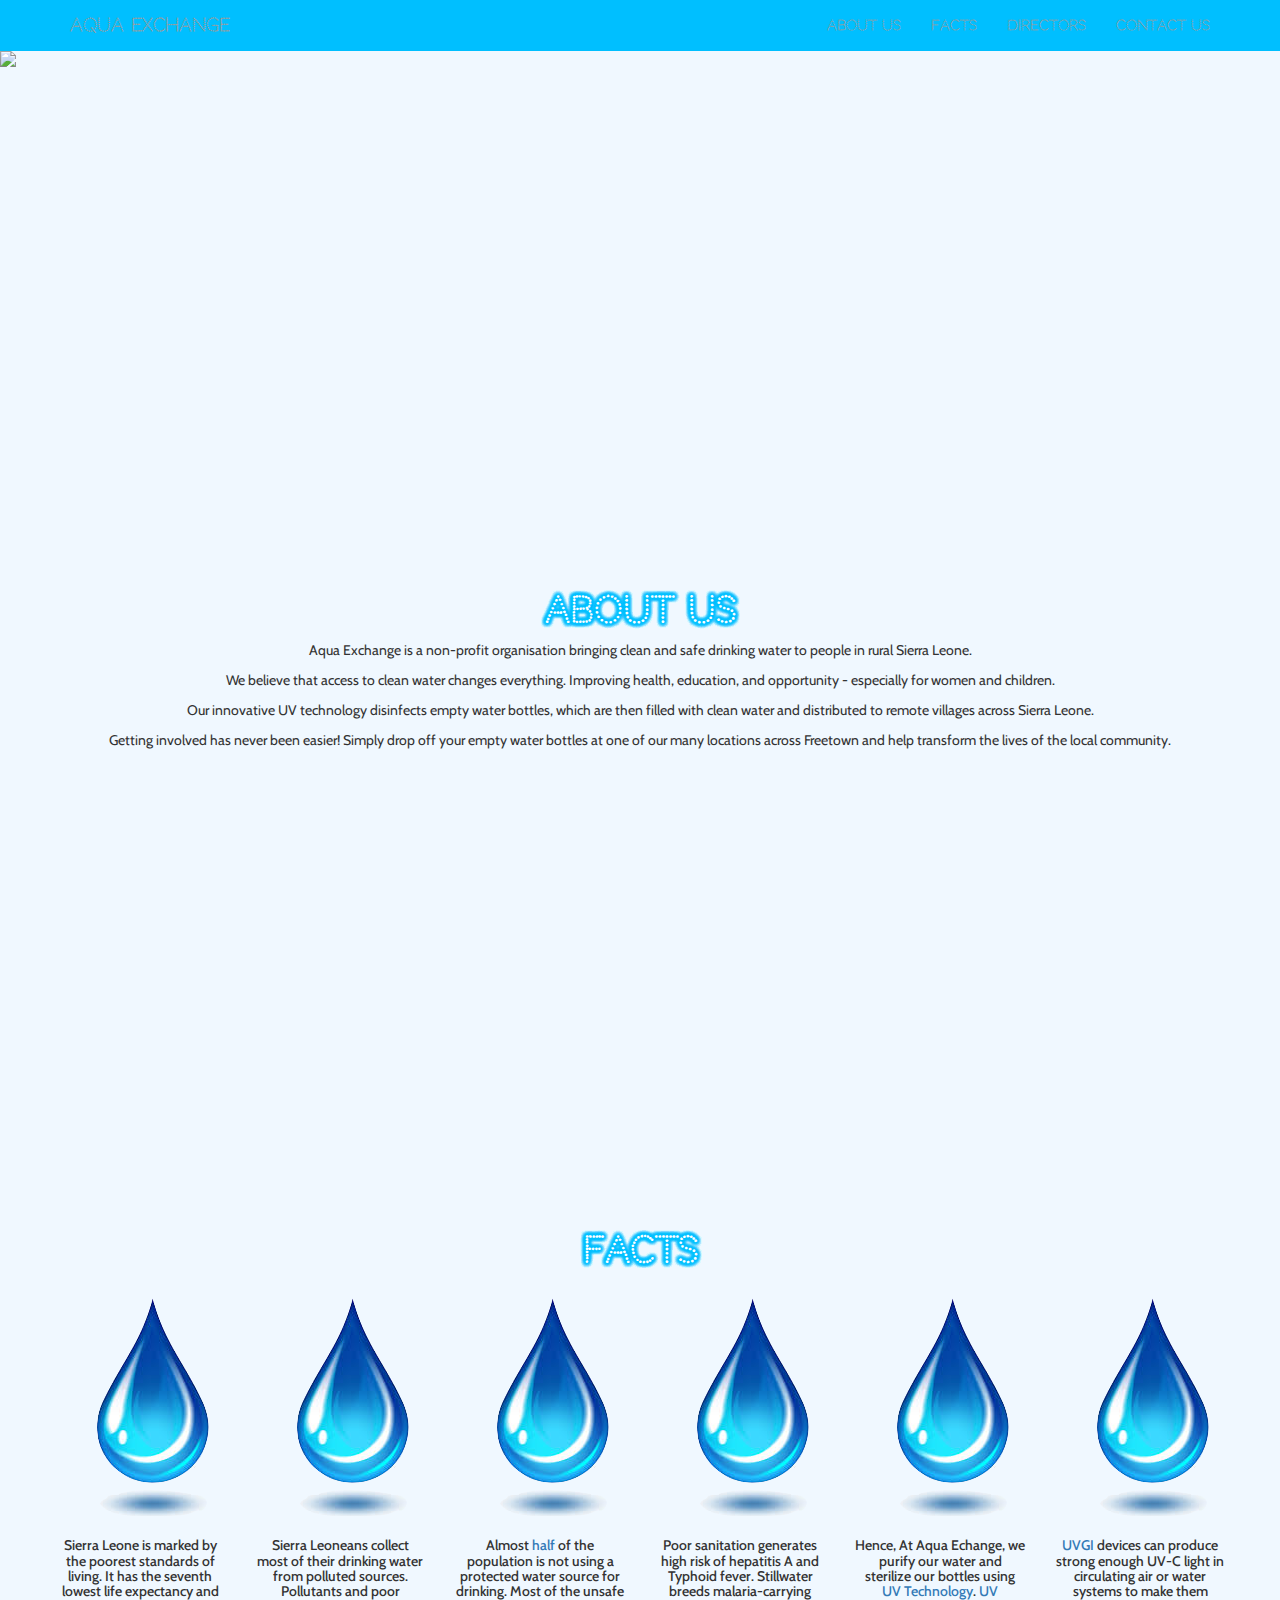
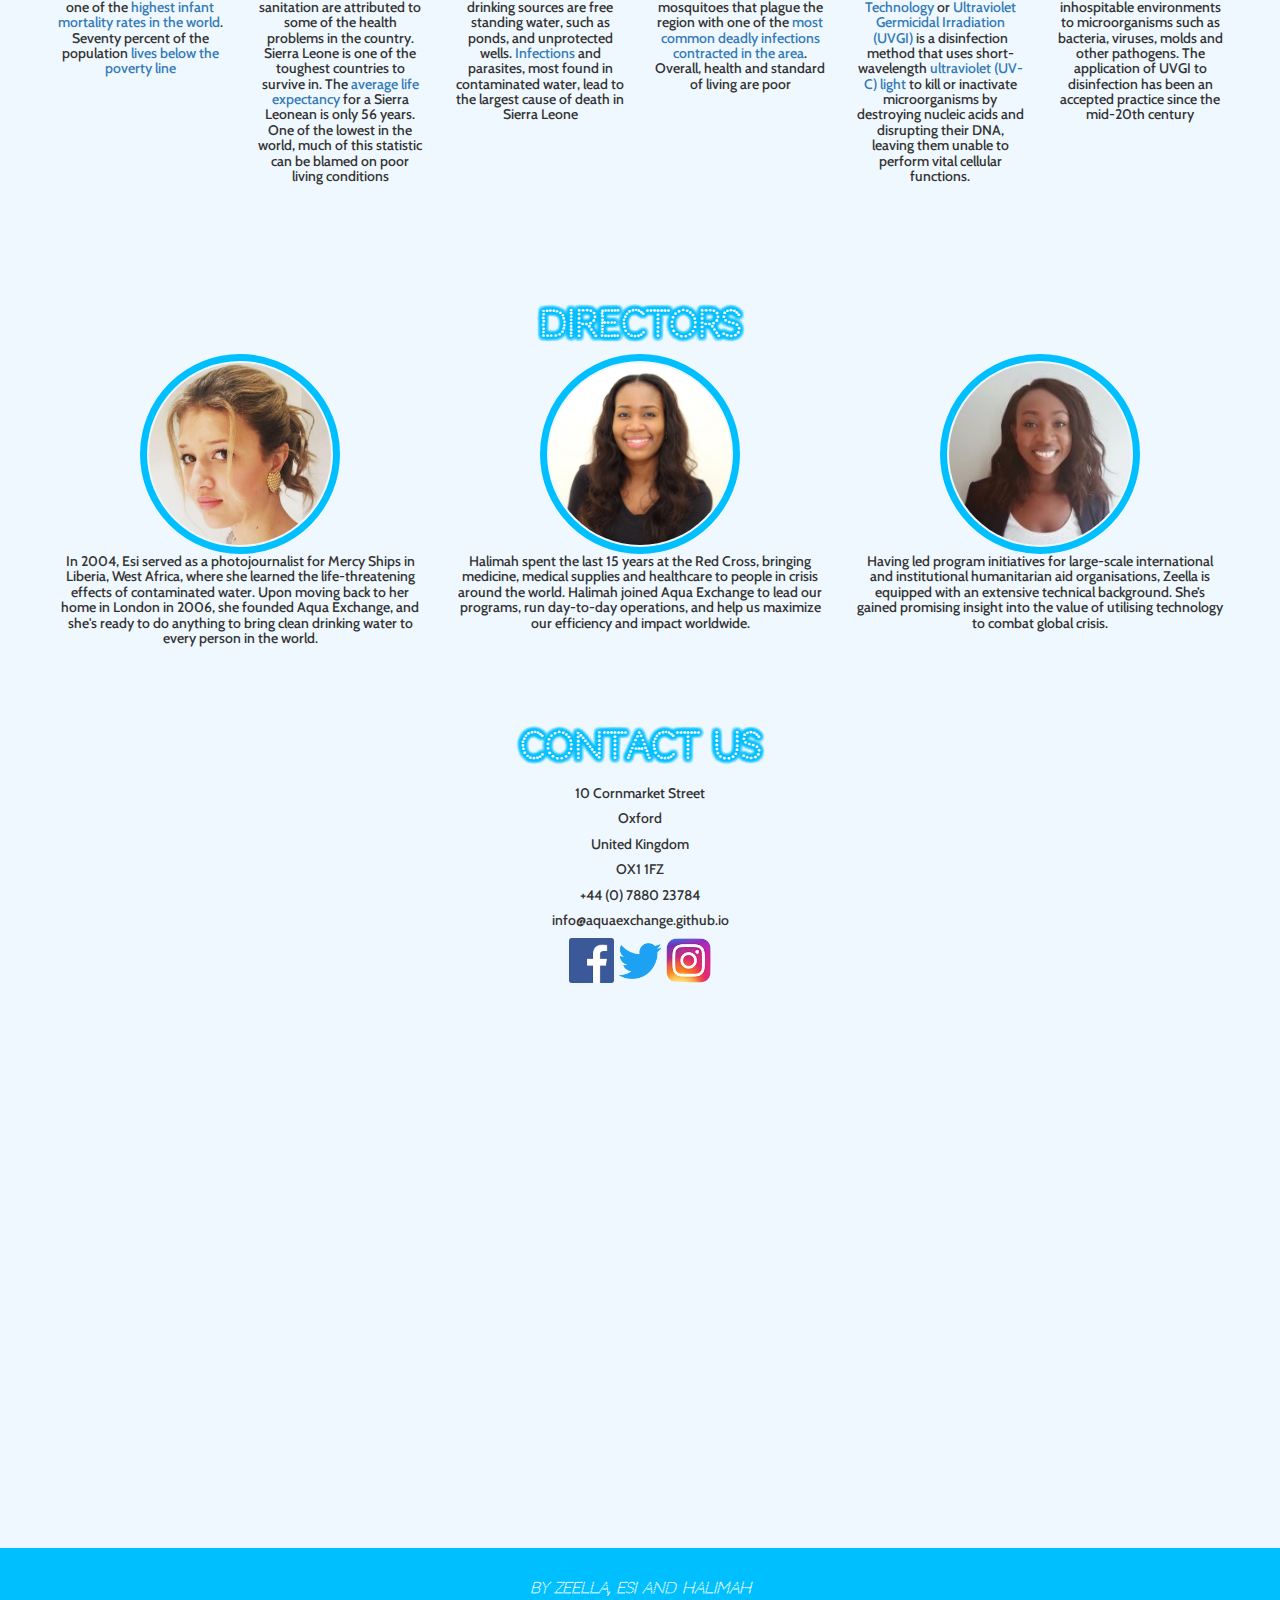
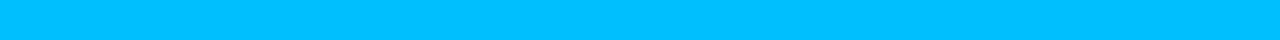
==== index.html @ b27a1d43 "deleted uneccessary line" ====
<!DOCTYPE html>
<html lang="en">

<head>
  <title>Aqua Exchange</title>
  <meta name="viewport" content="width=device-width, initial-scale=1">
  <script src="jquery-3.2.1.min.js"></script>
  <script src='bootstrap-3.3.7-dist/js/bootstrap.js' type="text/javascript"></script>
  <link href="https://fonts.googleapis.com/css?family=Codystar" rel="stylesheet">
  <link href="https://fonts.googleapis.com/css?family=Cabin" rel="stylesheet">
  <link href='bootstrap-3.3.7-dist/css/bootstrap.css' rel='stylesheet'>
  <link rel="stylesheet" type= "text/css" href="./stylesheets/aqua.css">
  <link rel="stylesheet" href="https://cdnjs.cloudflare.com/ajax/libs/font-awesome/4.7.0/css/font-awesome.min.css">
  <!-- Global site tag (gtag.js) - Google Analytics -->
  <script async src="https://www.googletagmanager.com/gtag/js?id=UA-109915304-1"></script>
  <script>
    window.dataLayer = window.dataLayer || [];
    function gtag(){dataLayer.push(arguments);}
    gtag('js', new Date());

    gtag('config', 'UA-109915304-1');
  </script>
  <title>Aqua Exchange</title>
  <link href="https://fonts.googleapis.com/css?family=Dancing+Script" rel="stylesheet">
</head> 


<body>
  <audio src="Brahim_Fribgane_-_02_-_Amazigh.mp3" autoplay></audio>


  <nav class="navbar navbar-inverse navbar-fixed-top alpha">
      <div class="container" id="navbar-container">
          <div class="navbar-header">
              <button type="button" class="navbar-toggle collapsed" data-toggle="collapse" data-target="#navbar" aria-expanded="false" aria-controls="navbar">
                <span class="sr-only">Toggle navigation</span>
                <span class="icon-bar"></span>
                <span class="icon-bar"></span>
                <span class="icon-bar"></span>
              </button>
              <a class="navbar-brand active" href="#">Aqua Exchange</a>
          </div>
            <div id="navbar" class="collapse navbar-collapse">
              <ul class="nav navbar-nav navbar-right">
                <li><a href="#aboutus">About Us</a></li>
                <li><a href="#facts">Facts</a></li>
                <li><a href="#directors">Directors</a></li>
                <li><a href="#contact">Contact Us</a></li>
              </ul>
            </div>
      </div>
  </nav>


  <div class ='jumbotron'>
   <div class ='container-fluid'>
     <div class='row'>
       <div class="col-md-12">
         <a style ='text-decoration:none;' href='https://www.justgiving.com/wateraid'>
            <div id="carousel-example-generic" class="carousel slide hidden-xs" data-ride="carousel">
                <div class="carousel-inner" role="listbox">
                    <div class="item active slider-size">
                        <picture>
                            <img src="https://media2.fdncms.com/boiseweekly/imager/u/original/3808180/78nj6a0234.jpg" style="max-height: 500px; width: 100%; align-self: center;">
                            <div class="carousel-caption">
                              <h1 id="dot1">Aqua Exchange</h1>
                              <h3 id="tag-line">...because clean water should be accessible to all</h3>
                            </div>
                        </picture>
                    </div>
                    <div class="item slider-size">
                        <picture>
                            <img src="https://bethmwangi.github.io/watotokumi/img/happy2.jpg" style ="max-height: 500px; width:100%;">
                            <div class="carousel-caption">
                              <h1 id="dot">Aqua Exchange</h1>
                            </div>
                        </picture>
                    </div>
                    <div class="item slider-size">
                        <picture>
                            <img src="http://www.lukenyapillarsoftransformation.org/wp-content/uploads/2016/10/African-Children-6-1.jpg" style="max-height: 500px; width: 100%;">
                            <div class="carousel-caption">
                              <h1 id="dot">Aqua Exchange</h1>
                            </div>
                        </picture>
                    </div>
                </div>
            </div>
          </a>
       </div>
     </div>
   </div>
 </div> 
    
  <div class ='container' id='aboutus'>
     <div class='row'>
       <div class="col-md-12">
           <h1>About Us</h1>

           <p> Aqua Exchange is a non-profit organisation bringing clean and safe drinking water to people in rural Sierra Leone.</p>

           <p> We believe that access to clean water changes everything. Improving health, education, and opportunity - especially for women and children. </p>

           <p> Our innovative UV technology disinfects empty water bottles, which are then filled with clean water and distributed to remote villages across Sierra Leone. </p>

           <p> Getting involved has never been easier! Simply drop off your empty water bottles at one of our many locations across Freetown and help transform the lives of the local community. </p>

           <div id="googleMap" style="width:100%;height:400px;">

             <script>
              function myMap() {
                var mapCanvas = document.getElementById("googleMap");
                var myCenter = new google.maps.LatLng(8.4675,-13.2340); 
                var myCenter2 = new google.maps.LatLng(8.4750,-13.2450);
                var myCenter3 = new google.maps.LatLng(8.4575,-13.2510); 
                var myCenter4 = new google.maps.LatLng(8.4759,-13.2580);
                var myCenter5 = new google.maps.LatLng(8.4690,-13.2310);
                var myCenter6 = new google.maps.LatLng(8.7,-13.2310); 
                var mapOptions = {center: myCenter, zoom: 14};
                var map = new google.maps.Map(mapCanvas,mapOptions);
                var marker = new google.maps.Marker({
                  position: myCenter,
                  animation: google.maps.Animation.BOUNCE
                });
                var marker2 = new google.maps.Marker({
                  position: myCenter2,
                  animation: google.maps.Animation.BOUNCE
                });
                var marker3 = new google.maps.Marker({
                  position: myCenter3,
                  animation: google.maps.Animation.BOUNCE
                }); 
                var marker4 = new google.maps.Marker({
                  position: myCenter4,
                  animation: google.maps.Animation.BOUNCE
                }); 
                var marker5 = new google.maps.Marker({
                  position: myCenter5,
                  animation: google.maps.Animation.BOUNCE
                });
                var marker6 = new google.maps.Marker({
                  position: myCenter6,
                  icon:"./Images/Zeewater.png"
                }); 
                marker.setMap(map);
                marker2.setMap(map);
                marker3.setMap(map);
                marker4.setMap(map);
                marker5.setMap(map);
                marker6.setMap(map);
              }
            </script>

          <script src="https://maps.googleapis.com/maps/api/js?key=AIzaSyC9WcMWJ4mApNJuPUtR9SMq0cWQ5oDkWO4&callback=myMap"></script>
        </div>
      </div>
    </div> 
  </div>         


  <div class ='container containerfact' id ='facts'>
    <div class='row'>
      <div class="col-md-12">
      <h1 id="facts">Facts</h1>
        <div class="divider"></div>
        <h5>
          <div class='row'>
            <div class="text-center">
              <div class="col-md-2"> <img src= "./Images/WaterDroplet.png"> Sierra Leone is marked by the poorest standards of living. It has the seventh lowest life expectancy and one of the <a href="https://www.cia.gov/library/publications/the-world-factbook/rankorder/2091rank.html?countryName=Sierra%20Leone&countryCode=sl&regionCode=af&rank=14#sl">highest infant mortality rates in the world</a>. Seventy percent of the population <a href= "https://www.cia.gov/library/publications/the-world-factbook/fields/2046.html?countryName=Sierra%20Leone&countryCode=sl&regionCode=af&#sl">lives below the poverty line</a></div>
              <div class="col-md-2"> <img src= "./Images/WaterDroplet.png">Sierra Leoneans collect most of their drinking water from polluted sources. Pollutants and poor sanitation are attributed to some of the health problems in the country. Sierra Leone is one of the toughest countries to survive in. The <a href= "https://www.cia.gov/library/publications/the-world-factbook/rankorder/2102rank.html?countryName=Sierra%20Leone&countryCode=sl&regionCode=af&rank=198#sl">average life expectancy</a> for a Sierra Leonean is only 56 years. One of the lowest in the world, much of this statistic can be blamed on poor living conditions</div>
              <div class="col-md-2"> <img src= "./Images/WaterDroplet.png">Almost <a href="https://www.cia.gov/library/publications/the-world-factbook/rankorder/2091rank.html?countryName=Sierra%20Leone&countryCode=sl&regionCode=af&rank=14#sl">half</a> of the population is not using a protected water source for drinking. Most of the unsafe drinking sources are free standing water, such as ponds, and unprotected wells. <a href="https://apps.who.int/infobase/Mortality.aspx?l=&Group1=RBTCntyByRg&DDLCntyByRg=AFR&DDLCntyName=1001&DDLYear=2004&TextBoxImgName=go">Infections</a> and parasites, most found in contaminated water, lead to the largest cause of death in Sierra Leone </div>
              <div class="col-md-2"> <img src= "./Images/WaterDroplet.png">Poor sanitation generates high risk of hepatitis A and Typhoid fever. Stillwater breeds malaria-carrying mosquitoes that plague the region with one of the <a href= "http://www.who.int/whosis/mort/profiles/mort_afro_sle_sierraleone.pdf">most common deadly infections contracted in the area</a>. Overall, health and standard of living are poor </div>
              <div class="col-md-2"> <img src= "./Images/WaterDroplet.png">Hence, At Aqua Echange, we purify our water and sterilize our bottles using <a href= "https://en.wikipedia.org/wiki/Ultraviolet_germicidal_irradiation">UV Technology</a>. <a href= "https://en.wikipedia.org/wiki/Ultraviolet_germicidal_irradiation">UV Technology</a> or <a href= "https://en.wikipedia.org/wiki/Ultraviolet_germicidal_irradiation"> Ultraviolet Germicidal Irradiation (UVGI)</a> is a disinfection method that uses short-wavelength <a href= "https://en.wikipedia.org/wiki/Ultraviolet_germicidal_irradiation"> ultraviolet (UV-C) light</a> to kill or inactivate microorganisms by destroying nucleic acids and disrupting their DNA, leaving them unable to perform vital cellular functions.</div>
              <div class="col-md-2"> <img src= "./Images/WaterDroplet.png"> <a href= "https://en.wikipedia.org/wiki/Ultraviolet_germicidal_irradiation"> UVGI </a> devices can produce strong enough UV-C light in circulating air or water systems to make them inhospitable environments to microorganisms such as bacteria, viruses, molds and other pathogens. The application of UVGI to disinfection has been an accepted practice since the mid-20th century</div>
            </div>
          </div>
        </h5>
      </div> 
    </div>
  </div>
    
         
  <div class ='container containerdirectors' id ='directors'>
    <div class='row'>
      <div class="col-md-12">
        <h1 id="facts">Directors</h1>
          <div class="divider"></div>
          <h5>
            <div class='row'>
              <div class="text-center">
                <div class="col-md-4"><img src= "./Images/Esi.png" width="200" height="200"><p>In 2004, Esi served as a photojournalist for Mercy Ships in Liberia, West Africa, where she learned the life-threatening effects of contaminated water. Upon moving back to her home in London in 2006, she founded Aqua Exchange, and she's ready to do anything to bring clean drinking water to every person in the world.</p></div>
                <div class="col-md-4"> <img src= "./Images/Hali.jpg" width="200" height="200"><p>Halimah spent the last 15 years at the Red Cross, bringing medicine, medical supplies and healthcare to people in crisis around the world. Halimah joined Aqua Exchange to lead our programs, run day-to-day operations, and help us maximize our efficiency and impact worldwide.</p></div>
                <div class="col-md-4"> <img src= "./Images/ZL.jpg" width="200" height="200"><p>Having led program initiatives for large-scale international and institutional humanitarian aid organisations, Zeella is equipped with an extensive technical background. She’s gained promising insight into the value of utilising technology to combat global crisis.</p></div>
              </div>
            </div>
          </h5>
      </div> 
    </div>
  </div>


  <div class ='container containerfact' id ='contact'>
    <h1 id="contact">Contact Us</h1>
     <div class='row'>
       <div class="col-md-12">
         <div class="text-center">
            <h5>
              <p>10 Cornmarket Street</p>
              <p>Oxford</p>
              <p>United Kingdom</p>
              <p>OX1 1FZ</p>
              <p>+44 (0) 7880 23784</p>
              <p>info@aquaexchange.github.io</p>
            </h5>
            <button type="button" class="btn btn-small"> <a href="https://www.facebook.com"> <img src="./Images/facebooklogo.png" style="max-height: 45px; max-width: 45px;"> </a> </button>
            <button type="button" class="btn btn-small"> <a href="https://twitter.com"> <img src="./Images/twitterlogo.png" style="max-height: 45px; max-width: 45px;"> </a> </button>
            <button type="button" class="btn btn-small"> <a href="https://instagram.com"> <img src="./Images/instagramlogo.png" style="max-height: 45px; max-width: 45px;"> </a> </button>
            <p>
            </p>
          <iframe src="https://docs.google.com/forms/d/e/1FAIpQLScdVe5LsfbN2u4PY11IVo4aq0ogl4ioe7lDzMn1euMqr6vlbQ/viewform?embedded=true" width="760" height="500" frameborder="0" marginheight="0" marginwidth="0">Loading...</iframe>
        </div>
      </div>
    </div>       
  </div>

  <div class = "containerbuttonsold">
    <div class ='container'>
      <div class='row'>
        <p id ="bypeople"><span style="cursor:no-drop;">By Zeella, Esi and Halimah</p></span>
      </div>  
    </div> 
  </div>       

</body>
</html>
---- stylesheets/aqua.css ----
body{
	background-color: AliceBlue;
}

h1 {
	color: white;
	font-family: 'Codystar', cursive;
	font-weight: bold;
	text-shadow: 0 0 4px DeepSkyBlue, 0 0 4px DeepSkyBlue, 0 0 4px DeepSkyBlue, 0 0 4px DeepSkyBlue, 0 0 4px DeepSkyBlue, 0 0 4px DeepSkyBlue, 0 0 4px DeepSkyBlue, 0 0 4px DeepSkyBlue, 0 0 4px DeepSkyBlue, 0 0 4px DeepSkyBlue, 0 0 4px DeepSkyBlue, 0 0 4px DeepSkyBlue, 0 0 4px DeepSkyBlue, 0 0 4px DeepSkyBlue, 0 0 4px DeepSkyBlue, 0 0 4px DeepSkyBlue, 0 0 4px DeepSkyBlue, 0 0 4px DeepSkyBlue, 0 0 4px DeepSkyBlue, 0 0 4px DeepSkyBlue;
}
h5{
	font-family: 'Cabin', sans-serif;

}

p{
	font-family: 'Cabin', sans-serif;
}

#aboutus p{
	text-align: center;
}
#dot {
	text-align: center;
	padding: 0px 0 80px 0;
	font-size: 90px;
	color: DeepSkyBlue;
	font-family: 'Codystar', cursive;
	font-weight: bold;
	text-shadow: 0 0 4px white, 0 0 4px white, 0 0 4px white, 0 0 4px white, 0 0 4px white, 0 0 4px white, 0 0 4px white, 0 0 4px white, 0 0 4px white, 0 0 4px white, 0 0 4px white, 0 0 4px white, 0 0 4px white, 0 0 4px white, 0 0 4px white, 0 0 4px white, 0 0 4px white, 0 0 4px white, 0 0 4px white, 0 0 4px white;
}

#dot1 {
	text-align: center;
	font-size: 90px;
	color: DeepSkyBlue;
	font-family: 'Codystar', cursive;
	font-weight: bold;
	text-shadow: 0 0 4px white, 0 0 4px white, 0 0 4px white, 0 0 4px white, 0 0 4px white, 0 0 4px white, 0 0 4px white, 0 0 4px white, 0 0 4px white, 0 0 4px white, 0 0 4px white, 0 0 4px white, 0 0 4px white, 0 0 4px white, 0 0 4px white, 0 0 4px white, 0 0 4px white, 0 0 4px white, 0 0 4px white, 0 0 4px white;
}	

#tag-line {
	font-size: 26px;
	padding: 0px 0 90px 0;
	color: DeepSkyBlue;
	font-weight: bold;
	font-style: italic;
	font-family: 'Cabin', sans-serif;

}
.container-fluid{
	margin:0 ;
	padding:0 ! important;

}



.navbar {
	background-color: DeepSkyBlue;
	color: white;
	border-color: DeepSkyBlue;

}

.navbar-inverse .navbar-toggle {
	border-color: white;
}
.navbar-inverse .navbar-nav > .active > a, .navbar-inverse .navbar-nav > .active > a:hover, .navbar-inverse .navbar-nav > .active > a:focus {
	background-color: DeepSkyBlue;
}


.navbar-brand {
	font-family: 'Codystar', cursive;
	font-weight: bold;
	color:white;
}

.alpha li a{
	font-family: 'Codystar', cursive;
	font-weight: bold;
	text-align: right;
}


.bar_prob {
	width: 1000px;
}



.jumbotron {
	max-height:500px;
	min-height:500px;
	width:100%;
	background: url("https://media2.fdncms.com/boiseweekly/imager/u/original/3808180/78nj6a0234.jpg");
	background-position: center;
    background-repeat: no-repeat;
    background-size: cover;
}

h1{
	text-align: center;

}
iframe{
	color: deepskyblue;
	align-self: center;
}


.containerbuttonsold {
	padding: 30px 0px 30px 0;
	background: DeepSkyBlue;
	align-content: center;
	margin: 0;
}


.btn:hover {
    opacity: 0.7;
}

.btn {
	padding: 0px 0px;
	border: 0;
	background: AliceBlue;
}


.containerfact {
	padding: 40px 0 50px 0 ;
}

.containerdirectors {
	padding: 40px 0 0 0;
}

#aboutus {
	padding: 40px 0 10px 0 ;
}

#bypeople{
	text-align: center;
	font-size: 15px;
	font-family: 'Codystar', sans-serif;
	font-weight: bold;
	font-style: italic;
	color: white;
}
#bypeople:hover {
	color: #ff0066;
	font-size: 45px;
	
}

#directors img {
	border-radius: 50%;
	padding:2px;
    border:7px solid DeepSkyBlue;
}
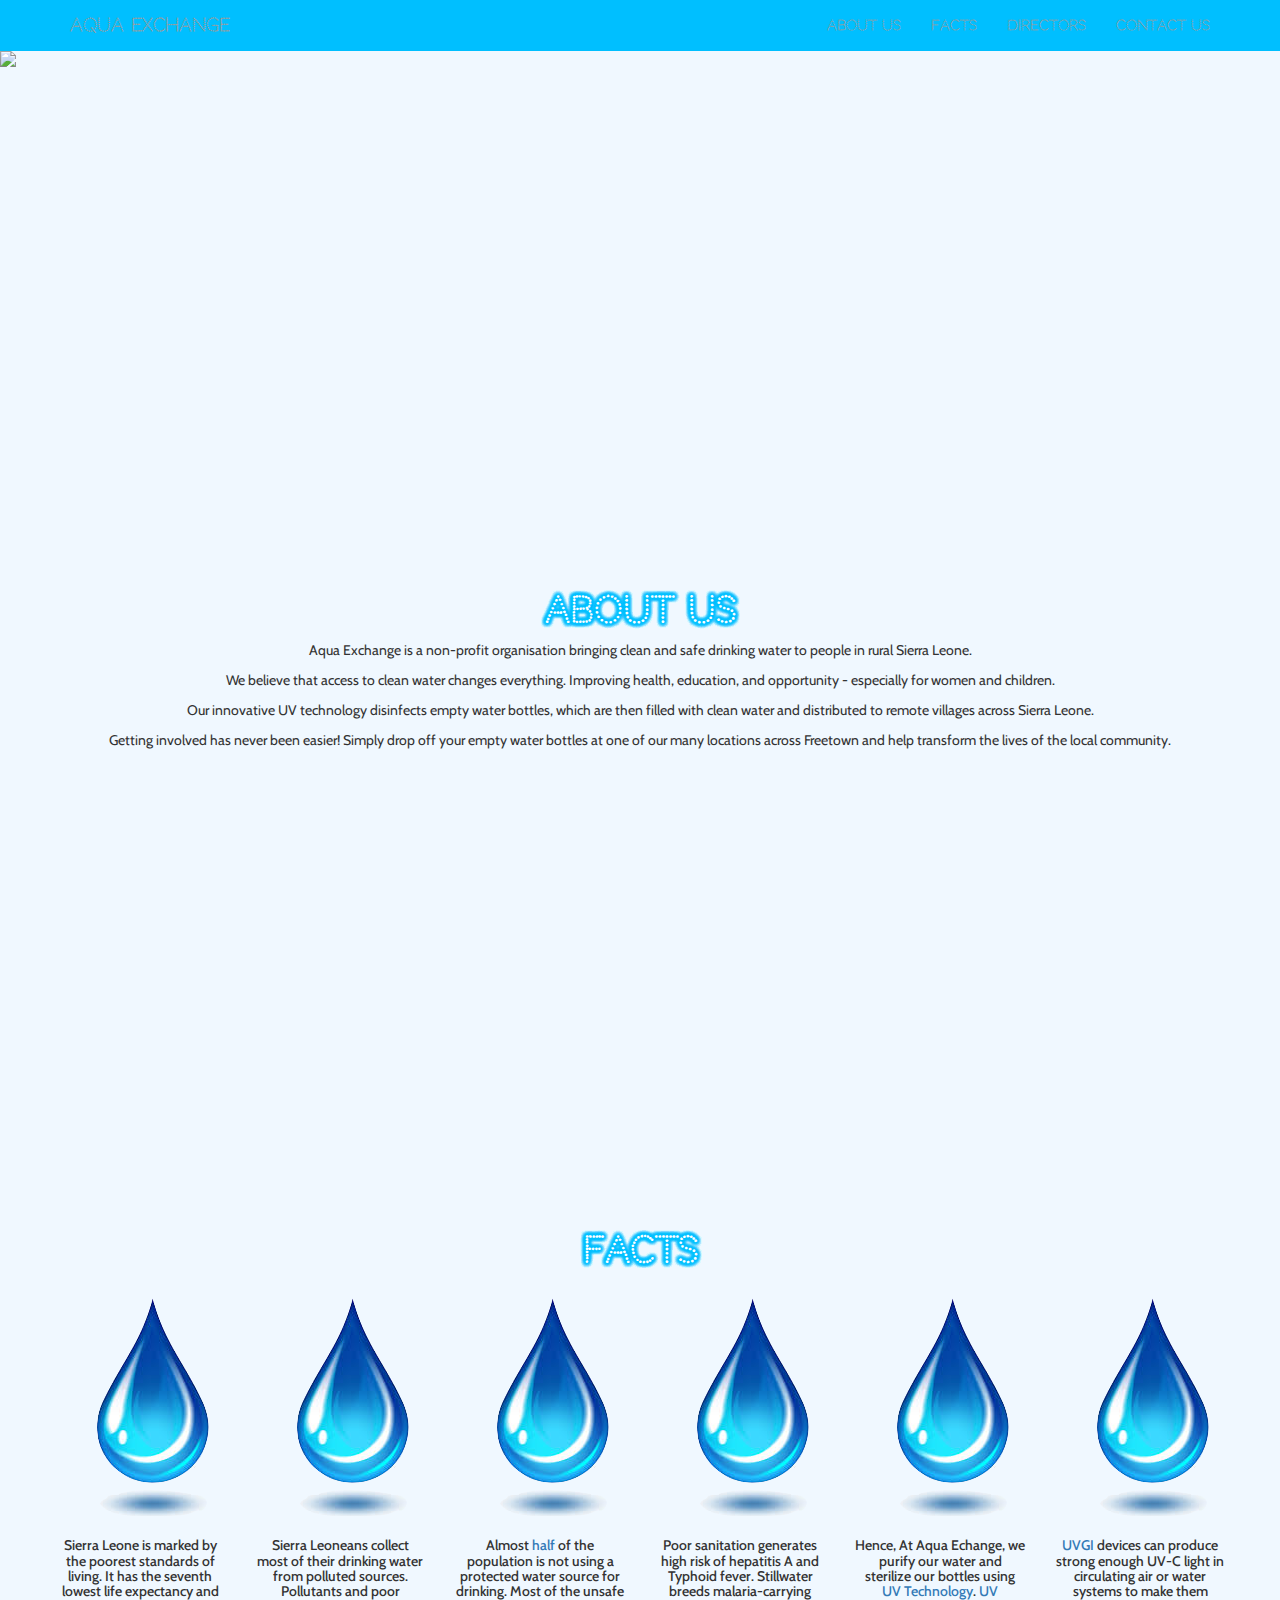
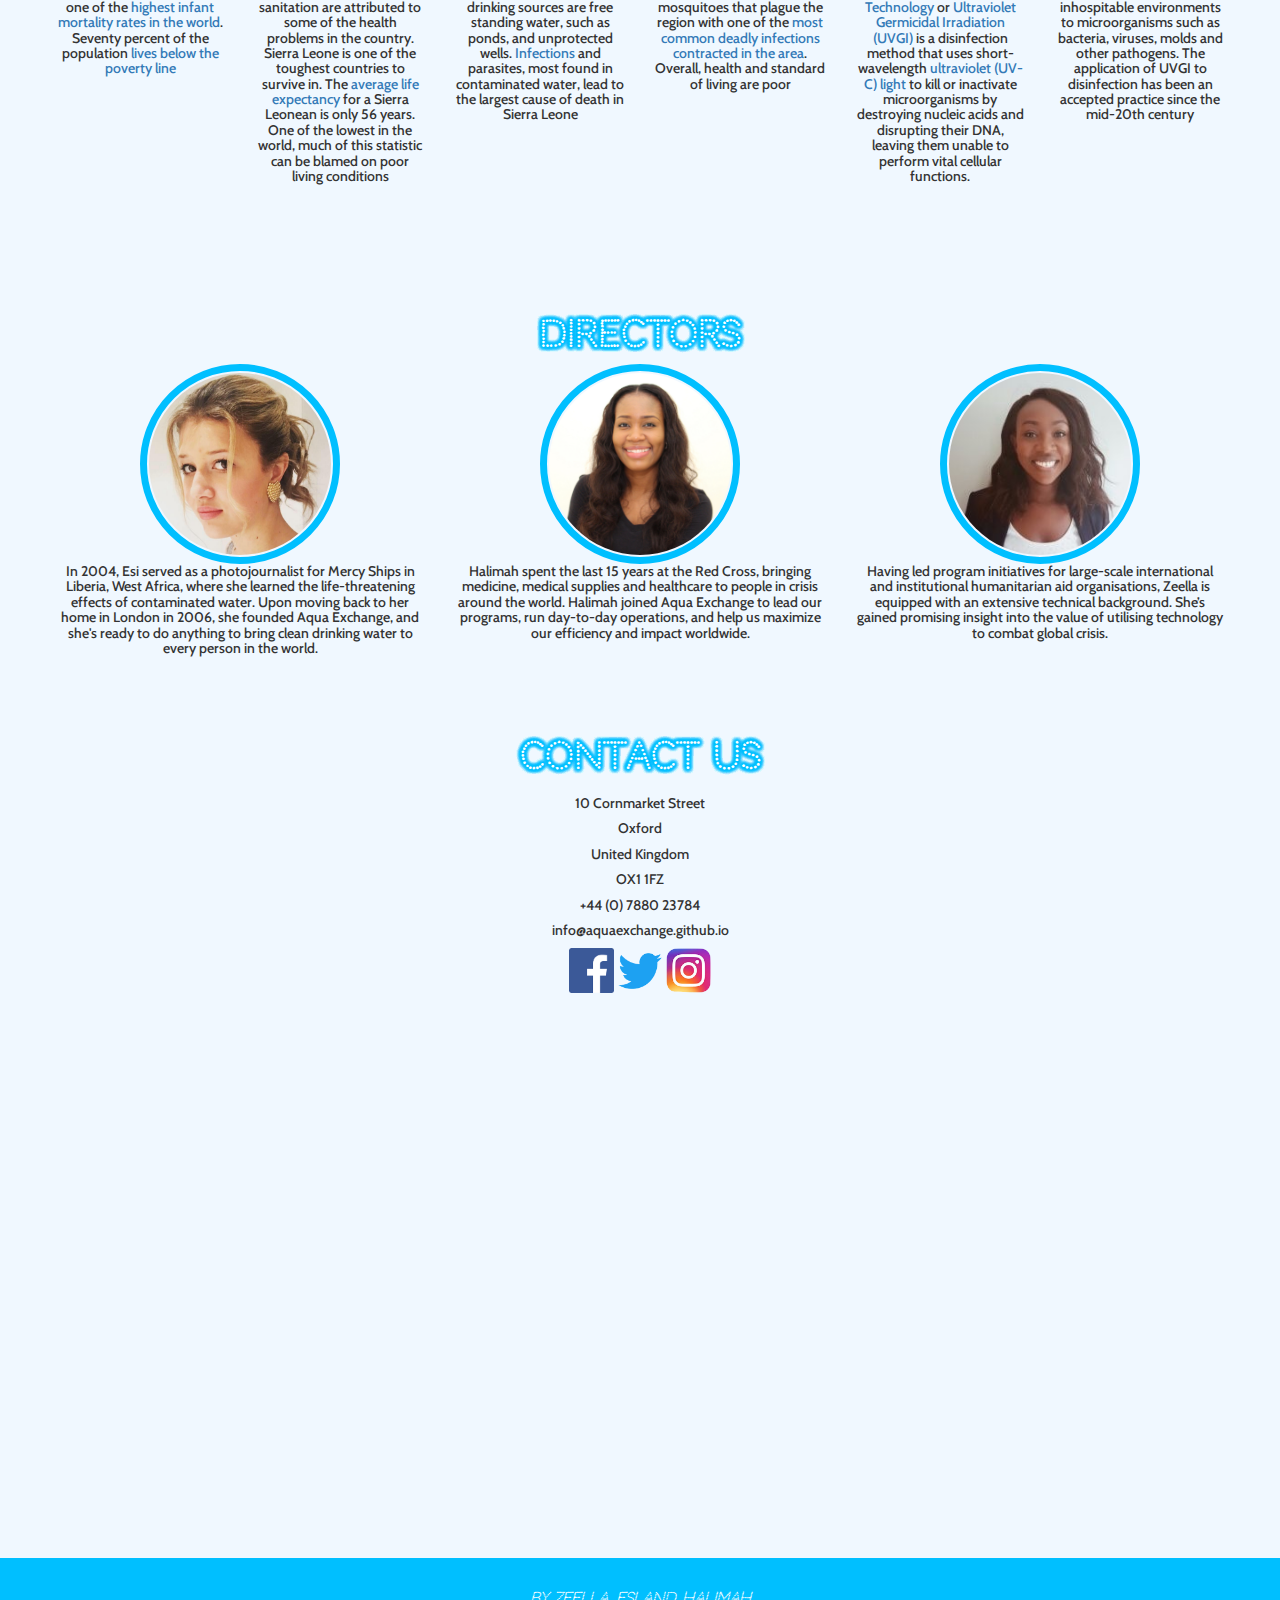
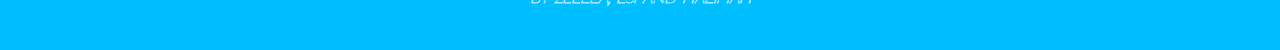
==== commit 7578687d: "format of Facts" ====
--- a/index.html
+++ b/index.html
@@ -115,7 +115,6 @@
                 var myCenter3 = new google.maps.LatLng(8.4575,-13.2510); 
                 var myCenter4 = new google.maps.LatLng(8.4759,-13.2580);
                 var myCenter5 = new google.maps.LatLng(8.4690,-13.2310);
-                var myCenter6 = new google.maps.LatLng(8.7,-13.2310); 
                 var mapOptions = {center: myCenter, zoom: 14};
                 var map = new google.maps.Map(mapCanvas,mapOptions);
                 var marker = new google.maps.Marker({
@@ -138,10 +137,6 @@
                   position: myCenter5,
                   animation: google.maps.Animation.BOUNCE
                 });
-                var marker6 = new google.maps.Marker({
-                  position: myCenter6,
-                  icon:"./Images/Zeewater.png"
-                }); 
                 marker.setMap(map);
                 marker2.setMap(map);
                 marker3.setMap(map);
@@ -166,12 +161,12 @@
         <h5>
           <div class='row'>
             <div class="text-center">
-              <div class="col-md-2"> <img src= "./Images/WaterDroplet.png"> Sierra Leone is marked by the poorest standards of living. It has the seventh lowest life expectancy and one of the <a href="https://www.cia.gov/library/publications/the-world-factbook/rankorder/2091rank.html?countryName=Sierra%20Leone&countryCode=sl&regionCode=af&rank=14#sl">highest infant mortality rates in the world</a>. Seventy percent of the population <a href= "https://www.cia.gov/library/publications/the-world-factbook/fields/2046.html?countryName=Sierra%20Leone&countryCode=sl&regionCode=af&#sl">lives below the poverty line</a></div>
-              <div class="col-md-2"> <img src= "./Images/WaterDroplet.png">Sierra Leoneans collect most of their drinking water from polluted sources. Pollutants and poor sanitation are attributed to some of the health problems in the country. Sierra Leone is one of the toughest countries to survive in. The <a href= "https://www.cia.gov/library/publications/the-world-factbook/rankorder/2102rank.html?countryName=Sierra%20Leone&countryCode=sl&regionCode=af&rank=198#sl">average life expectancy</a> for a Sierra Leonean is only 56 years. One of the lowest in the world, much of this statistic can be blamed on poor living conditions</div>
-              <div class="col-md-2"> <img src= "./Images/WaterDroplet.png">Almost <a href="https://www.cia.gov/library/publications/the-world-factbook/rankorder/2091rank.html?countryName=Sierra%20Leone&countryCode=sl&regionCode=af&rank=14#sl">half</a> of the population is not using a protected water source for drinking. Most of the unsafe drinking sources are free standing water, such as ponds, and unprotected wells. <a href="https://apps.who.int/infobase/Mortality.aspx?l=&Group1=RBTCntyByRg&DDLCntyByRg=AFR&DDLCntyName=1001&DDLYear=2004&TextBoxImgName=go">Infections</a> and parasites, most found in contaminated water, lead to the largest cause of death in Sierra Leone </div>
-              <div class="col-md-2"> <img src= "./Images/WaterDroplet.png">Poor sanitation generates high risk of hepatitis A and Typhoid fever. Stillwater breeds malaria-carrying mosquitoes that plague the region with one of the <a href= "http://www.who.int/whosis/mort/profiles/mort_afro_sle_sierraleone.pdf">most common deadly infections contracted in the area</a>. Overall, health and standard of living are poor </div>
-              <div class="col-md-2"> <img src= "./Images/WaterDroplet.png">Hence, At Aqua Echange, we purify our water and sterilize our bottles using <a href= "https://en.wikipedia.org/wiki/Ultraviolet_germicidal_irradiation">UV Technology</a>. <a href= "https://en.wikipedia.org/wiki/Ultraviolet_germicidal_irradiation">UV Technology</a> or <a href= "https://en.wikipedia.org/wiki/Ultraviolet_germicidal_irradiation"> Ultraviolet Germicidal Irradiation (UVGI)</a> is a disinfection method that uses short-wavelength <a href= "https://en.wikipedia.org/wiki/Ultraviolet_germicidal_irradiation"> ultraviolet (UV-C) light</a> to kill or inactivate microorganisms by destroying nucleic acids and disrupting their DNA, leaving them unable to perform vital cellular functions.</div>
-              <div class="col-md-2"> <img src= "./Images/WaterDroplet.png"> <a href= "https://en.wikipedia.org/wiki/Ultraviolet_germicidal_irradiation"> UVGI </a> devices can produce strong enough UV-C light in circulating air or water systems to make them inhospitable environments to microorganisms such as bacteria, viruses, molds and other pathogens. The application of UVGI to disinfection has been an accepted practice since the mid-20th century</div>
+              <div class="col-md-2"> <img src= "./Images/WaterDroplet.png"><p> Sierra Leone is marked by the poorest standards of living. It has the seventh lowest life expectancy and one of the <a href="https://www.cia.gov/library/publications/the-world-factbook/rankorder/2091rank.html?countryName=Sierra%20Leone&countryCode=sl&regionCode=af&rank=14#sl">highest infant mortality rates in the world</a>. Seventy percent of the population <a href= "https://www.cia.gov/library/publications/the-world-factbook/fields/2046.html?countryName=Sierra%20Leone&countryCode=sl&regionCode=af&#sl">lives below the poverty line</a></p></div>
+              <div class="col-md-2"> <img src= "./Images/WaterDroplet.png"><p>Sierra Leoneans collect most of their drinking water from polluted sources. Pollutants and poor sanitation are attributed to some of the health problems in the country. Sierra Leone is one of the toughest countries to survive in. The <a href= "https://www.cia.gov/library/publications/the-world-factbook/rankorder/2102rank.html?countryName=Sierra%20Leone&countryCode=sl&regionCode=af&rank=198#sl">average life expectancy</a> for a Sierra Leonean is only 56 years. One of the lowest in the world, much of this statistic can be blamed on poor living conditions</p></div>
+              <div class="col-md-2"> <img src= "./Images/WaterDroplet.png"><p>Almost <a href="https://www.cia.gov/library/publications/the-world-factbook/rankorder/2091rank.html?countryName=Sierra%20Leone&countryCode=sl&regionCode=af&rank=14#sl">half</a> of the population is not using a protected water source for drinking. Most of the unsafe drinking sources are free standing water, such as ponds, and unprotected wells. <a href="https://apps.who.int/infobase/Mortality.aspx?l=&Group1=RBTCntyByRg&DDLCntyByRg=AFR&DDLCntyName=1001&DDLYear=2004&TextBoxImgName=go">Infections</a> and parasites, most found in contaminated water, lead to the largest cause of death in Sierra Leone </p></div>
+              <div class="col-md-2"> <img src= "./Images/WaterDroplet.png"><p>Poor sanitation generates high risk of hepatitis A and Typhoid fever. Stillwater breeds malaria-carrying mosquitoes that plague the region with one of the <a href= "http://www.who.int/whosis/mort/profiles/mort_afro_sle_sierraleone.pdf">most common deadly infections contracted in the area</a>. Overall, health and standard of living are poor </p></div>
+              <div class="col-md-2"> <img src= "./Images/WaterDroplet.png"><p>Hence, At Aqua Echange, we purify our water and sterilize our bottles using <a href= "https://en.wikipedia.org/wiki/Ultraviolet_germicidal_irradiation">UV Technology</a>. <a href= "https://en.wikipedia.org/wiki/Ultraviolet_germicidal_irradiation">UV Technology</a> or <a href= "https://en.wikipedia.org/wiki/Ultraviolet_germicidal_irradiation"> Ultraviolet Germicidal Irradiation (UVGI)</a> is a disinfection method that uses short-wavelength <a href= "https://en.wikipedia.org/wiki/Ultraviolet_germicidal_irradiation"> ultraviolet (UV-C) light</a> to kill or inactivate microorganisms by destroying nucleic acids and disrupting their DNA, leaving them unable to perform vital cellular functions.</p></div>
+              <div class="col-md-2"> <img src= "./Images/WaterDroplet.png"><p> <a href= "https://en.wikipedia.org/wiki/Ultraviolet_germicidal_irradiation"> UVGI </a> devices can produce strong enough UV-C light in circulating air or water systems to make them inhospitable environments to microorganisms such as bacteria, viruses, molds and other pathogens. The application of UVGI to disinfection has been an accepted practice since the mid-20th century</p></div>
             </div>
           </div>
         </h5>
--- a/stylesheets/aqua.css
+++ b/stylesheets/aqua.css
@@ -162,3 +162,11 @@
     border:7px solid DeepSkyBlue;
 }
 
+@media (max-width: 640px) 
+{
+    iframe
+    {
+        display: none;
+    }
+}
+
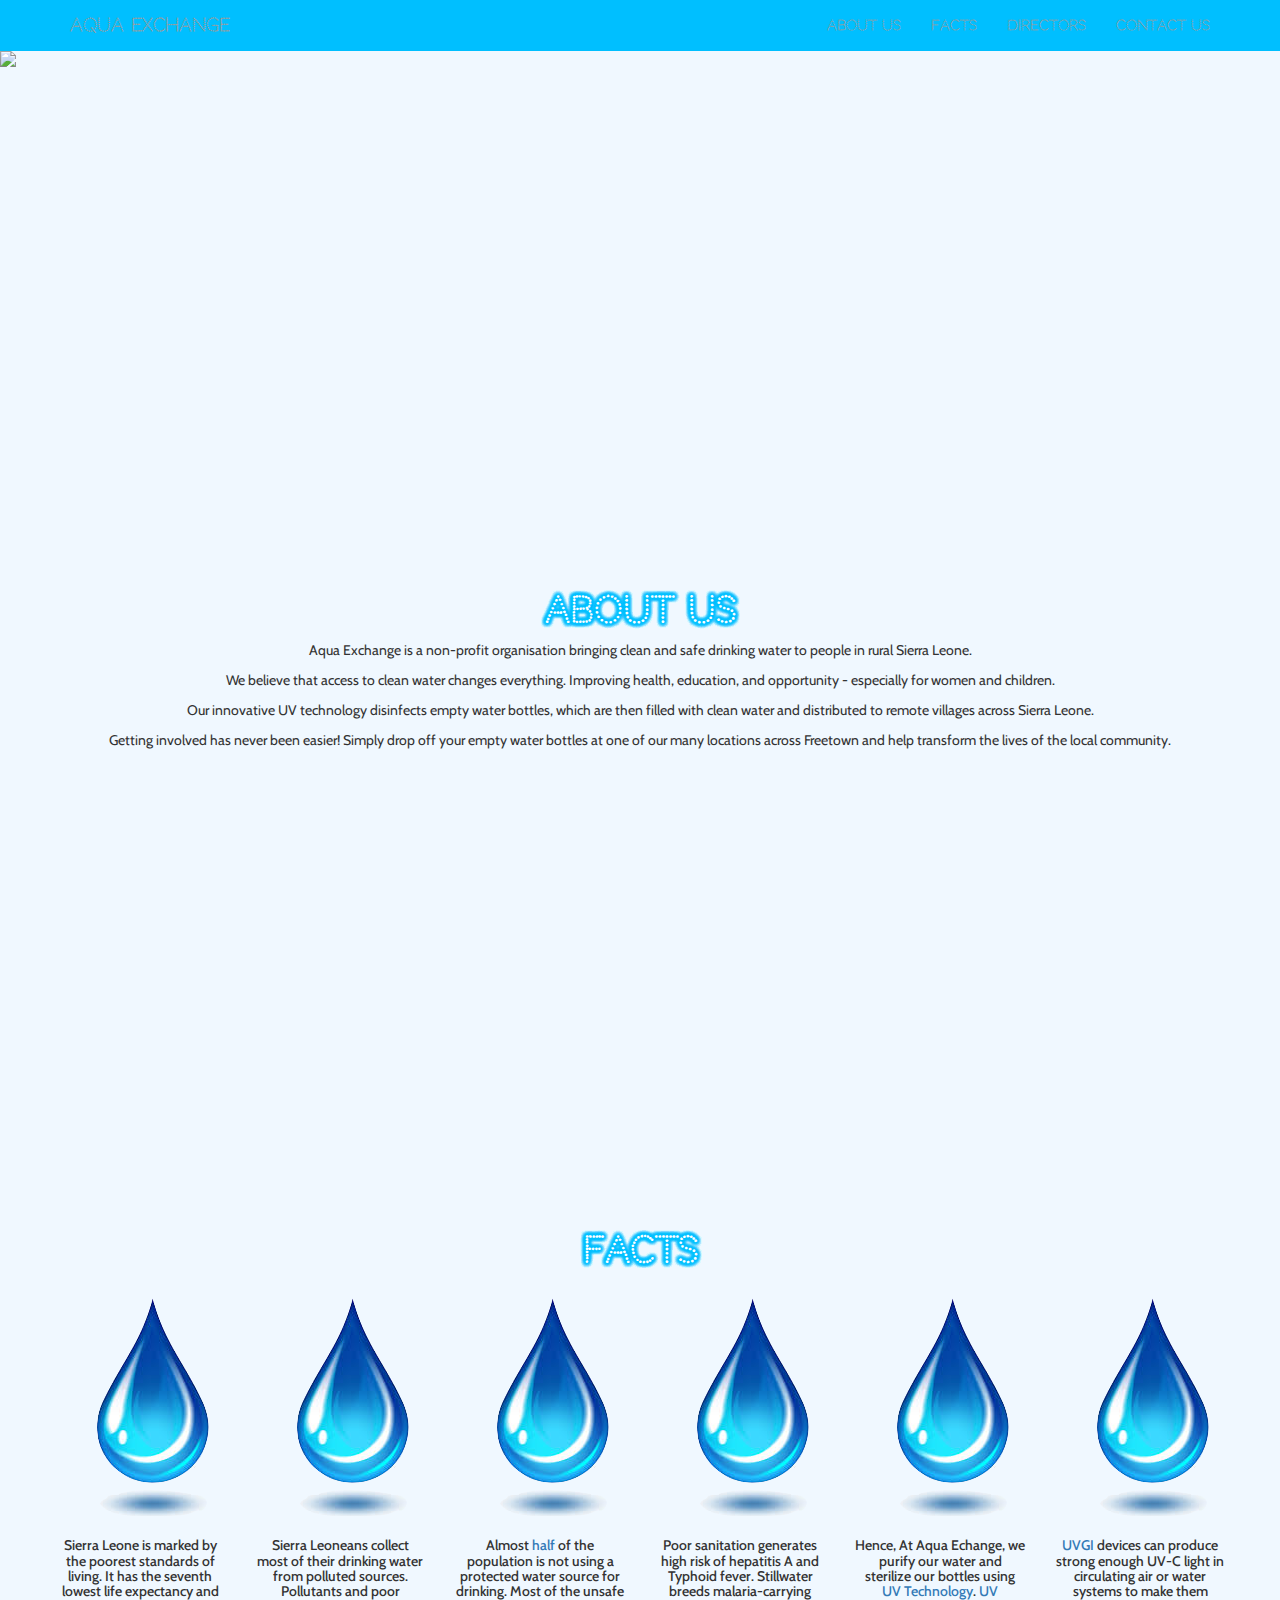
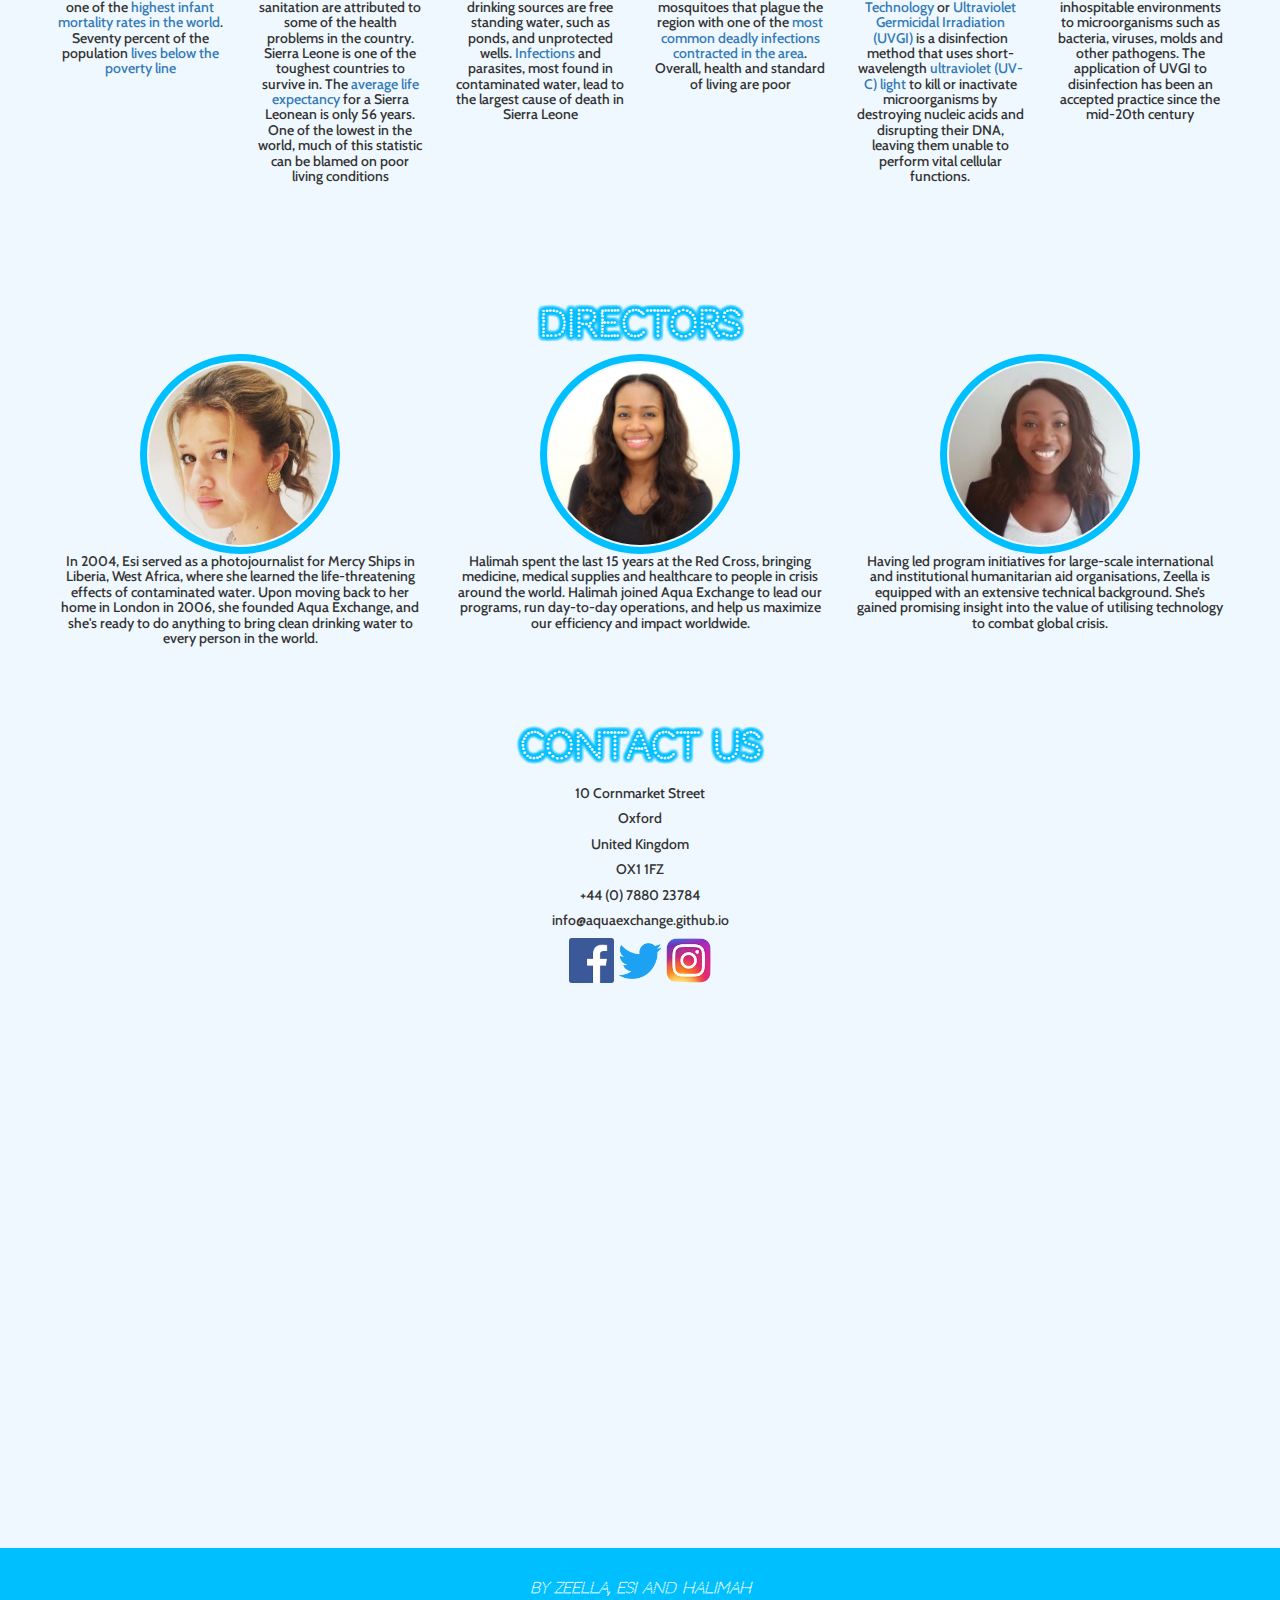
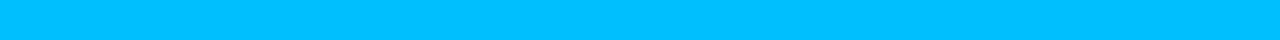
==== commit 221f9a88: "Merge branch 'master' of https://github.com/aquaexchange/aquaexchange.github.io" ====
--- a/index.html
+++ b/index.html
@@ -162,11 +162,11 @@
           <div class='row'>
             <div class="text-center">
               <div class="col-md-2"> <img src= "./Images/WaterDroplet.png"><p> Sierra Leone is marked by the poorest standards of living. It has the seventh lowest life expectancy and one of the <a href="https://www.cia.gov/library/publications/the-world-factbook/rankorder/2091rank.html?countryName=Sierra%20Leone&countryCode=sl&regionCode=af&rank=14#sl">highest infant mortality rates in the world</a>. Seventy percent of the population <a href= "https://www.cia.gov/library/publications/the-world-factbook/fields/2046.html?countryName=Sierra%20Leone&countryCode=sl&regionCode=af&#sl">lives below the poverty line</a></p></div>
-              <div class="col-md-2"> <img src= "./Images/WaterDroplet.png"><p>Sierra Leoneans collect most of their drinking water from polluted sources. Pollutants and poor sanitation are attributed to some of the health problems in the country. Sierra Leone is one of the toughest countries to survive in. The <a href= "https://www.cia.gov/library/publications/the-world-factbook/rankorder/2102rank.html?countryName=Sierra%20Leone&countryCode=sl&regionCode=af&rank=198#sl">average life expectancy</a> for a Sierra Leonean is only 56 years. One of the lowest in the world, much of this statistic can be blamed on poor living conditions</p></div>
-              <div class="col-md-2"> <img src= "./Images/WaterDroplet.png"><p>Almost <a href="https://www.cia.gov/library/publications/the-world-factbook/rankorder/2091rank.html?countryName=Sierra%20Leone&countryCode=sl&regionCode=af&rank=14#sl">half</a> of the population is not using a protected water source for drinking. Most of the unsafe drinking sources are free standing water, such as ponds, and unprotected wells. <a href="https://apps.who.int/infobase/Mortality.aspx?l=&Group1=RBTCntyByRg&DDLCntyByRg=AFR&DDLCntyName=1001&DDLYear=2004&TextBoxImgName=go">Infections</a> and parasites, most found in contaminated water, lead to the largest cause of death in Sierra Leone </p></div>
-              <div class="col-md-2"> <img src= "./Images/WaterDroplet.png"><p>Poor sanitation generates high risk of hepatitis A and Typhoid fever. Stillwater breeds malaria-carrying mosquitoes that plague the region with one of the <a href= "http://www.who.int/whosis/mort/profiles/mort_afro_sle_sierraleone.pdf">most common deadly infections contracted in the area</a>. Overall, health and standard of living are poor </p></div>
-              <div class="col-md-2"> <img src= "./Images/WaterDroplet.png"><p>Hence, At Aqua Echange, we purify our water and sterilize our bottles using <a href= "https://en.wikipedia.org/wiki/Ultraviolet_germicidal_irradiation">UV Technology</a>. <a href= "https://en.wikipedia.org/wiki/Ultraviolet_germicidal_irradiation">UV Technology</a> or <a href= "https://en.wikipedia.org/wiki/Ultraviolet_germicidal_irradiation"> Ultraviolet Germicidal Irradiation (UVGI)</a> is a disinfection method that uses short-wavelength <a href= "https://en.wikipedia.org/wiki/Ultraviolet_germicidal_irradiation"> ultraviolet (UV-C) light</a> to kill or inactivate microorganisms by destroying nucleic acids and disrupting their DNA, leaving them unable to perform vital cellular functions.</p></div>
-              <div class="col-md-2"> <img src= "./Images/WaterDroplet.png"><p> <a href= "https://en.wikipedia.org/wiki/Ultraviolet_germicidal_irradiation"> UVGI </a> devices can produce strong enough UV-C light in circulating air or water systems to make them inhospitable environments to microorganisms such as bacteria, viruses, molds and other pathogens. The application of UVGI to disinfection has been an accepted practice since the mid-20th century</p></div>
+              <div class="col-md-2"> <img src= "./Images/WaterDroplet.png">Sierra Leoneans collect most of their drinking water from polluted sources. Pollutants and poor sanitation are attributed to some of the health problems in the country. Sierra Leone is one of the toughest countries to survive in. The <a href= "https://www.cia.gov/library/publications/the-world-factbook/rankorder/2102rank.html?countryName=Sierra%20Leone&countryCode=sl&regionCode=af&rank=198#sl">average life expectancy</a> for a Sierra Leonean is only 56 years. One of the lowest in the world, much of this statistic can be blamed on poor living conditions</div>
+              <div class="col-md-2"> <img src= "./Images/WaterDroplet.png">Almost <a href="https://www.cia.gov/library/publications/the-world-factbook/rankorder/2091rank.html?countryName=Sierra%20Leone&countryCode=sl&regionCode=af&rank=14#sl">half</a> of the population is not using a protected water source for drinking. Most of the unsafe drinking sources are free standing water, such as ponds, and unprotected wells. <a href="https://apps.who.int/infobase/Mortality.aspx?l=&Group1=RBTCntyByRg&DDLCntyByRg=AFR&DDLCntyName=1001&DDLYear=2004&TextBoxImgName=go">Infections</a> and parasites, most found in contaminated water, lead to the largest cause of death in Sierra Leone </div>
+              <div class="col-md-2"> <img src= "./Images/WaterDroplet.png">Poor sanitation generates high risk of hepatitis A and Typhoid fever. Stillwater breeds malaria-carrying mosquitoes that plague the region with one of the <a href= "http://www.who.int/whosis/mort/profiles/mort_afro_sle_sierraleone.pdf">most common deadly infections contracted in the area</a>. Overall, health and standard of living are poor </div>
+              <div class="col-md-2"> <img src= "./Images/WaterDroplet.png">Hence, At Aqua Echange, we purify our water and sterilize our bottles using <a href= "https://en.wikipedia.org/wiki/Ultraviolet_germicidal_irradiation">UV Technology</a>. <a href= "https://en.wikipedia.org/wiki/Ultraviolet_germicidal_irradiation">UV Technology</a> or <a href= "https://en.wikipedia.org/wiki/Ultraviolet_germicidal_irradiation"> Ultraviolet Germicidal Irradiation (UVGI)</a> is a disinfection method that uses short-wavelength <a href= "https://en.wikipedia.org/wiki/Ultraviolet_germicidal_irradiation"> ultraviolet (UV-C) light</a> to kill or inactivate microorganisms by destroying nucleic acids and disrupting their DNA, leaving them unable to perform vital cellular functions.</div>
+              <div class="col-md-2"> <img src= "./Images/WaterDroplet.png"> <a href= "https://en.wikipedia.org/wiki/Ultraviolet_germicidal_irradiation"> UVGI </a> devices can produce strong enough UV-C light in circulating air or water systems to make them inhospitable environments to microorganisms such as bacteria, viruses, molds and other pathogens. The application of UVGI to disinfection has been an accepted practice since the mid-20th century</div>
             </div>
           </div>
         </h5>
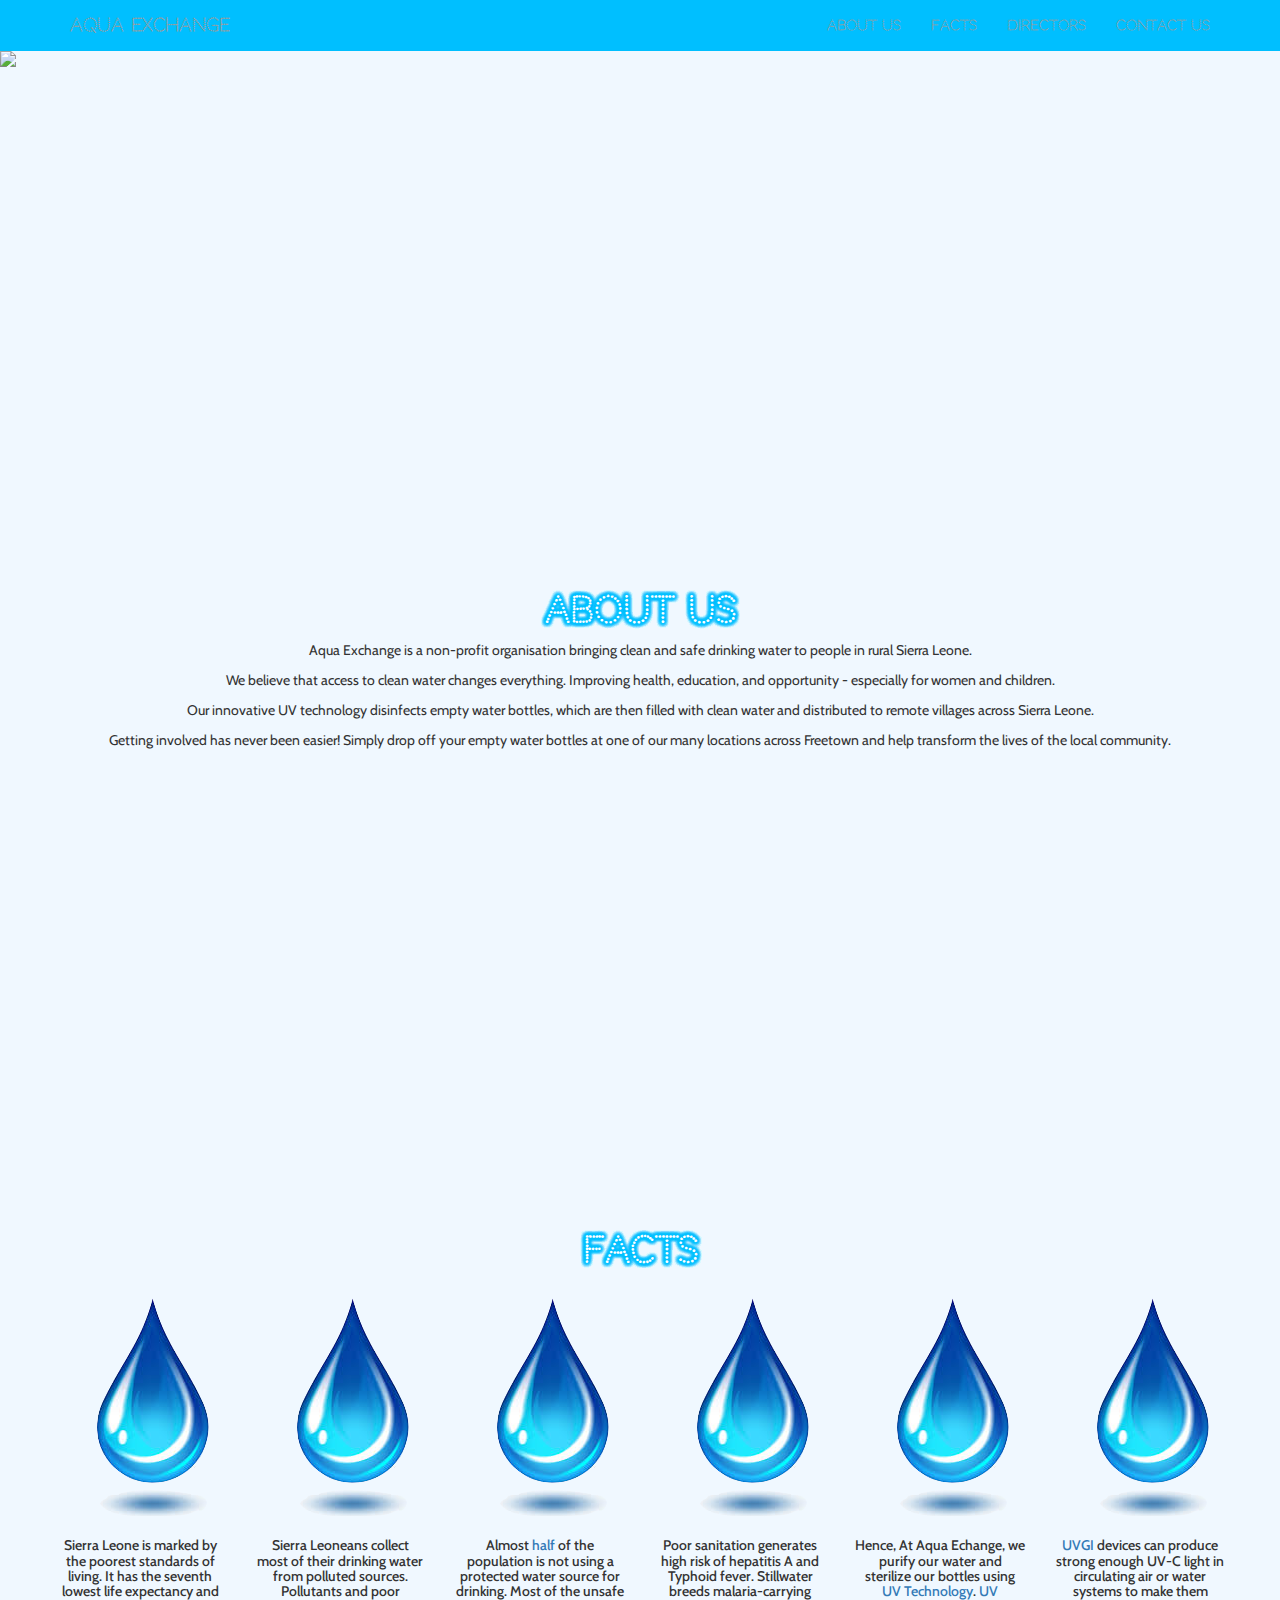
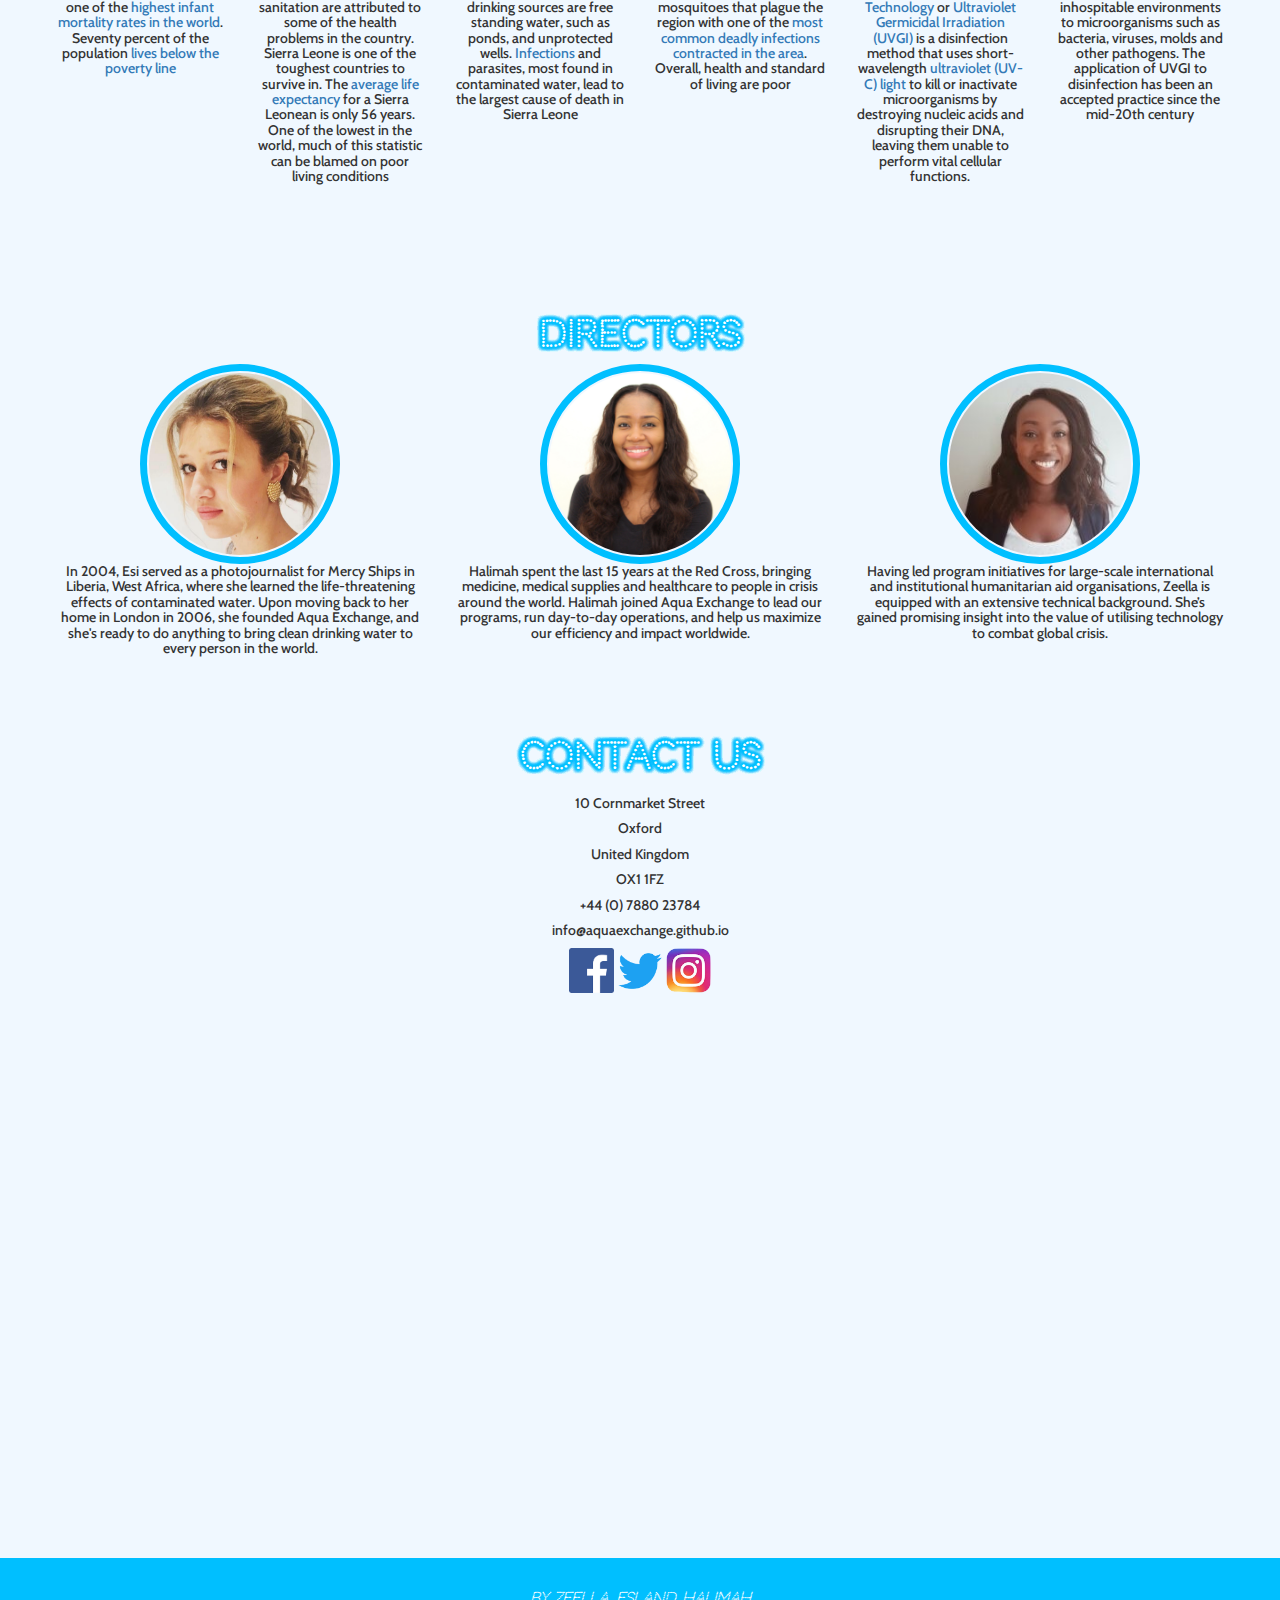
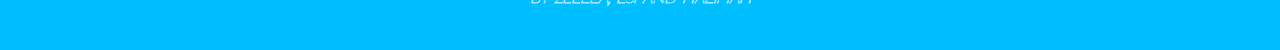
==== commit 92b4f39e: "Merge branch 'master' of https://github.com/aquaexchange/aquaexchange.github.io" ====
--- a/index.html
+++ b/index.html
@@ -162,11 +162,11 @@
           <div class='row'>
             <div class="text-center">
               <div class="col-md-2"> <img src= "./Images/WaterDroplet.png"><p> Sierra Leone is marked by the poorest standards of living. It has the seventh lowest life expectancy and one of the <a href="https://www.cia.gov/library/publications/the-world-factbook/rankorder/2091rank.html?countryName=Sierra%20Leone&countryCode=sl&regionCode=af&rank=14#sl">highest infant mortality rates in the world</a>. Seventy percent of the population <a href= "https://www.cia.gov/library/publications/the-world-factbook/fields/2046.html?countryName=Sierra%20Leone&countryCode=sl&regionCode=af&#sl">lives below the poverty line</a></p></div>
-              <div class="col-md-2"> <img src= "./Images/WaterDroplet.png">Sierra Leoneans collect most of their drinking water from polluted sources. Pollutants and poor sanitation are attributed to some of the health problems in the country. Sierra Leone is one of the toughest countries to survive in. The <a href= "https://www.cia.gov/library/publications/the-world-factbook/rankorder/2102rank.html?countryName=Sierra%20Leone&countryCode=sl&regionCode=af&rank=198#sl">average life expectancy</a> for a Sierra Leonean is only 56 years. One of the lowest in the world, much of this statistic can be blamed on poor living conditions</div>
-              <div class="col-md-2"> <img src= "./Images/WaterDroplet.png">Almost <a href="https://www.cia.gov/library/publications/the-world-factbook/rankorder/2091rank.html?countryName=Sierra%20Leone&countryCode=sl&regionCode=af&rank=14#sl">half</a> of the population is not using a protected water source for drinking. Most of the unsafe drinking sources are free standing water, such as ponds, and unprotected wells. <a href="https://apps.who.int/infobase/Mortality.aspx?l=&Group1=RBTCntyByRg&DDLCntyByRg=AFR&DDLCntyName=1001&DDLYear=2004&TextBoxImgName=go">Infections</a> and parasites, most found in contaminated water, lead to the largest cause of death in Sierra Leone </div>
-              <div class="col-md-2"> <img src= "./Images/WaterDroplet.png">Poor sanitation generates high risk of hepatitis A and Typhoid fever. Stillwater breeds malaria-carrying mosquitoes that plague the region with one of the <a href= "http://www.who.int/whosis/mort/profiles/mort_afro_sle_sierraleone.pdf">most common deadly infections contracted in the area</a>. Overall, health and standard of living are poor </div>
-              <div class="col-md-2"> <img src= "./Images/WaterDroplet.png">Hence, At Aqua Echange, we purify our water and sterilize our bottles using <a href= "https://en.wikipedia.org/wiki/Ultraviolet_germicidal_irradiation">UV Technology</a>. <a href= "https://en.wikipedia.org/wiki/Ultraviolet_germicidal_irradiation">UV Technology</a> or <a href= "https://en.wikipedia.org/wiki/Ultraviolet_germicidal_irradiation"> Ultraviolet Germicidal Irradiation (UVGI)</a> is a disinfection method that uses short-wavelength <a href= "https://en.wikipedia.org/wiki/Ultraviolet_germicidal_irradiation"> ultraviolet (UV-C) light</a> to kill or inactivate microorganisms by destroying nucleic acids and disrupting their DNA, leaving them unable to perform vital cellular functions.</div>
-              <div class="col-md-2"> <img src= "./Images/WaterDroplet.png"> <a href= "https://en.wikipedia.org/wiki/Ultraviolet_germicidal_irradiation"> UVGI </a> devices can produce strong enough UV-C light in circulating air or water systems to make them inhospitable environments to microorganisms such as bacteria, viruses, molds and other pathogens. The application of UVGI to disinfection has been an accepted practice since the mid-20th century</div>
+              <div class="col-md-2"> <img src= "./Images/WaterDroplet.png"><p>Sierra Leoneans collect most of their drinking water from polluted sources. Pollutants and poor sanitation are attributed to some of the health problems in the country. Sierra Leone is one of the toughest countries to survive in. The <a href= "https://www.cia.gov/library/publications/the-world-factbook/rankorder/2102rank.html?countryName=Sierra%20Leone&countryCode=sl&regionCode=af&rank=198#sl">average life expectancy</a> for a Sierra Leonean is only 56 years. One of the lowest in the world, much of this statistic can be blamed on poor living conditions</p></div>
+              <div class="col-md-2"> <img src= "./Images/WaterDroplet.png"><p>Almost <a href="https://www.cia.gov/library/publications/the-world-factbook/rankorder/2091rank.html?countryName=Sierra%20Leone&countryCode=sl&regionCode=af&rank=14#sl">half</a> of the population is not using a protected water source for drinking. Most of the unsafe drinking sources are free standing water, such as ponds, and unprotected wells. <a href="https://apps.who.int/infobase/Mortality.aspx?l=&Group1=RBTCntyByRg&DDLCntyByRg=AFR&DDLCntyName=1001&DDLYear=2004&TextBoxImgName=go">Infections</a> and parasites, most found in contaminated water, lead to the largest cause of death in Sierra Leone </p></div>
+              <div class="col-md-2"> <img src= "./Images/WaterDroplet.png"><p>Poor sanitation generates high risk of hepatitis A and Typhoid fever. Stillwater breeds malaria-carrying mosquitoes that plague the region with one of the <a href= "http://www.who.int/whosis/mort/profiles/mort_afro_sle_sierraleone.pdf">most common deadly infections contracted in the area</a>. Overall, health and standard of living are poor </p></div>
+              <div class="col-md-2"> <img src= "./Images/WaterDroplet.png"><p>Hence, At Aqua Echange, we purify our water and sterilize our bottles using <a href= "https://en.wikipedia.org/wiki/Ultraviolet_germicidal_irradiation">UV Technology</a>. <a href= "https://en.wikipedia.org/wiki/Ultraviolet_germicidal_irradiation">UV Technology</a> or <a href= "https://en.wikipedia.org/wiki/Ultraviolet_germicidal_irradiation"> Ultraviolet Germicidal Irradiation (UVGI)</a> is a disinfection method that uses short-wavelength <a href= "https://en.wikipedia.org/wiki/Ultraviolet_germicidal_irradiation"> ultraviolet (UV-C) light</a> to kill or inactivate microorganisms by destroying nucleic acids and disrupting their DNA, leaving them unable to perform vital cellular functions.</p></div>
+              <div class="col-md-2"> <img src= "./Images/WaterDroplet.png"><p> <a href= "https://en.wikipedia.org/wiki/Ultraviolet_germicidal_irradiation"> UVGI </a> devices can produce strong enough UV-C light in circulating air or water systems to make them inhospitable environments to microorganisms such as bacteria, viruses, molds and other pathogens. The application of UVGI to disinfection has been an accepted practice since the mid-20th century</p></div>
             </div>
           </div>
         </h5>
